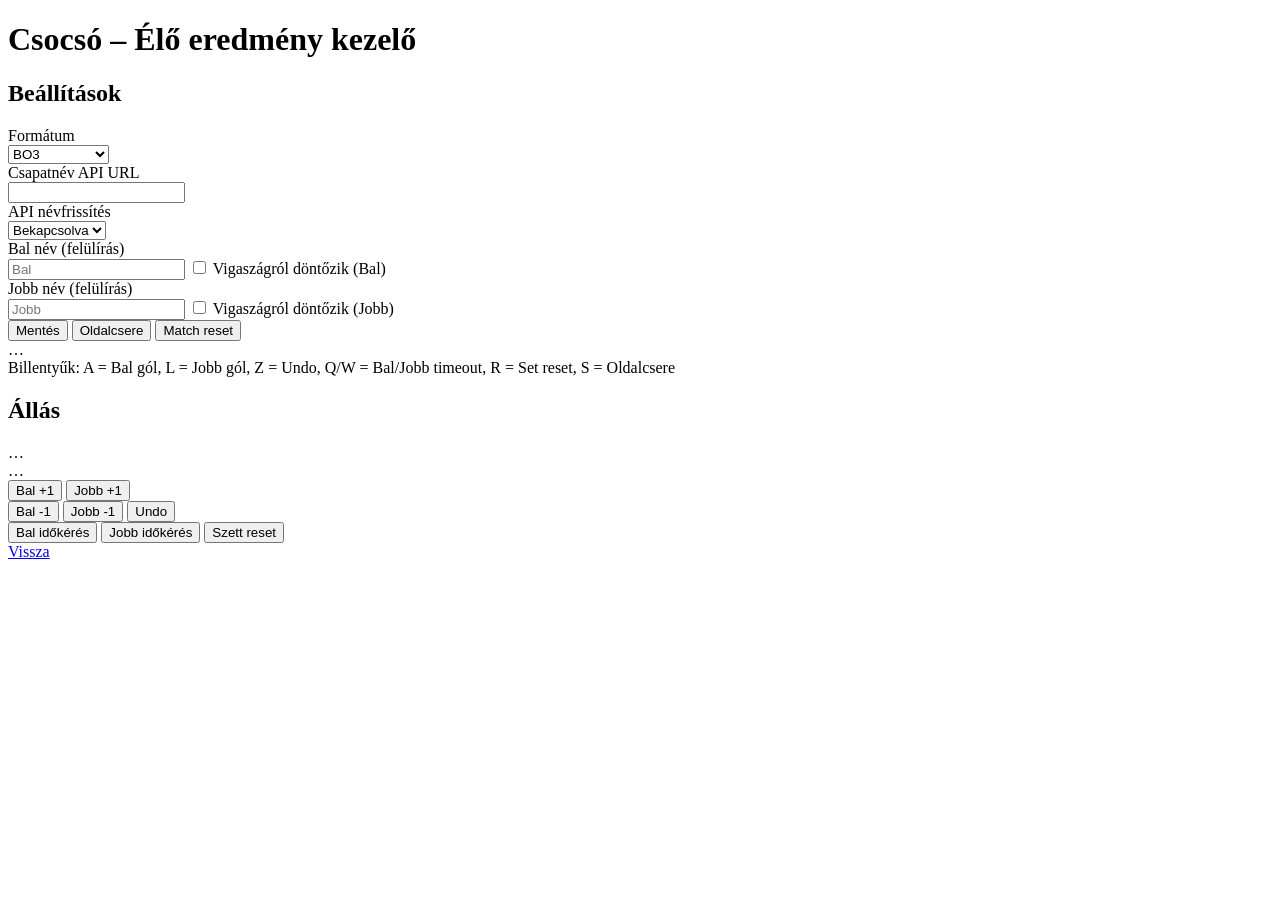
==== app/templates/control.html @ 53ba6f00 "Initial commit with basic UI" ====
<!doctype html>
<html lang="hu">
<head>
  <meta charset="utf-8" />
  <meta name="viewport" content="width=device-width,initial-scale=1" />
  <title>Csocsó – Kezelő</title>
  <link rel="stylesheet" href="/static/css/control.css" />
</head>
<body>
  <h1>Csocsó – Élő eredmény kezelő</h1>

  <div class="row">
    <div class="card w520">
      <h2>Beállítások</h2>

      <div class="row">
        <div class="min220">
          <label>Formátum<br/>
            <select id="bo">
              <option value="BO1">BO1 (7 gólig)</option>
              <option value="BO3" selected>BO3</option>
              <option value="BO5">BO5</option>
            </select>
          </label>
        </div>

        <div class="flex1">
          <label>Csapatnév API URL<br/>
            <input id="teamUrl" class="mono" />
          </label>
        </div>

        <div class="min200">
          <label>API névfrissítés<br/>
            <select id="teamEnabled">
              <option value="1" selected>Bekapcsolva</option>
              <option value="0">Kikapcsolva</option>
            </select>
          </label>
        </div>
      </div>

      <div class="grid2">
        <div>
          <label>Bal név (felülírás)<br/><input id="leftName" placeholder="Bal"/></label>
          <label class="chk"><input type="checkbox" id="consLeft" /> Vigaszágról döntőzik (Bal)</label>
        </div>
        <div>
          <label>Jobb név (felülírás)<br/><input id="rightName" placeholder="Jobb"/></label>
          <label class="chk"><input type="checkbox" id="consRight" /> Vigaszágról döntőzik (Jobb)</label>
        </div>
      </div>

      <div class="row mt10">
        <button id="saveBtn">Mentés</button>
        <button id="swapBtn">Oldalcsere</button>
        <button class="warn" id="resetMatchBtn">Match reset</button>
      </div>

      <div class="small muted" id="apiStatus">…</div>
      <div class="k muted">
        Billentyűk: A = Bal gól, L = Jobb gól, Z = Undo, Q/W = Bal/Jobb timeout, R = Set reset, S = Oldalcsere
      </div>
    </div>

    <div class="card">
      <h2>Állás</h2>
      <div class="score" id="scoreLine">…</div>
      <div class="muted" id="detailLine">…</div>
      <div class="muted" id="msgLine"></div>

      <div class="row mt10">
        <button class="big" id="goalLeftBtn">Bal +1</button>
        <button class="big" id="goalRightBtn">Jobb +1</button>
      </div>

      <div class="row">
        <button id="goalLeftMinusBtn">Bal -1</button>
        <button id="goalRightMinusBtn">Jobb -1</button>
        <button class="warn" id="undoBtn">Undo</button>
      </div>

      <div class="row">
        <button id="timeoutLeftBtn">Bal időkérés</button>
        <button id="timeoutRightBtn">Jobb időkérés</button>
        <button id="resetSetBtn">Szett reset</button>
      </div>
    </div>
  </div>

  <div>
    <a href="/">Vissza</a>
  </div>

  <script src="/static/js/control.js"></script>
</body>
</html>
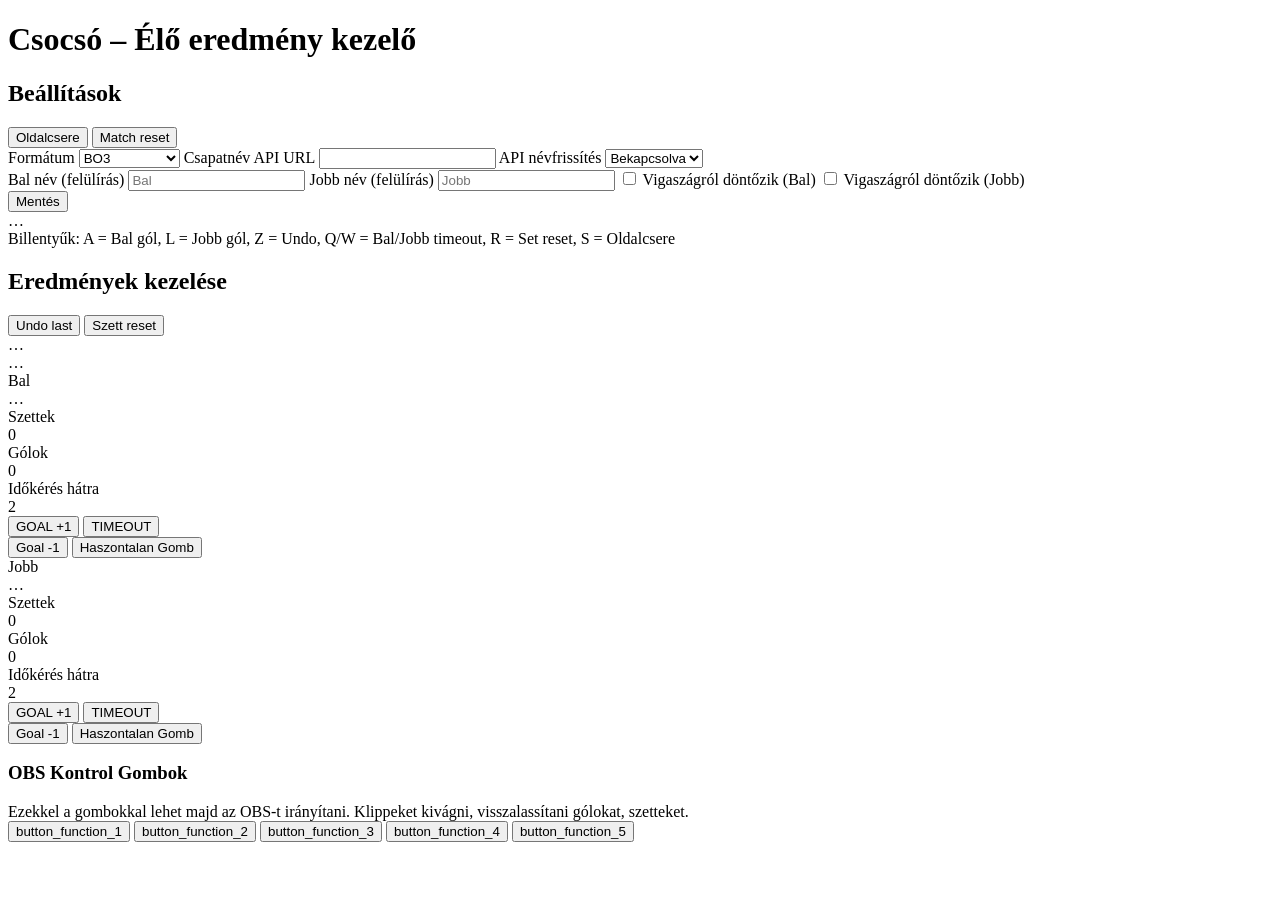
==== commit 08cf1b4e: "New UI for the control site. Change log level." ====
--- a/app/templates/control.html
+++ b/app/templates/control.html
@@ -7,89 +7,177 @@
   <link rel="stylesheet" href="/static/css/control.css" />
 </head>
 <body>
-  <h1>Csocsó – Élő eredmény kezelő</h1>
+  <div class="page">
+    <h1>Csocsó – Élő eredmény kezelő</h1>
 
-  <div class="row">
-    <div class="card w520">
-      <h2>Beállítások</h2>
-
-      <div class="row">
-        <div class="min220">
-          <label>Formátum<br/>
-            <select id="bo">
-              <option value="BO1">BO1 (7 gólig)</option>
-              <option value="BO3" selected>BO3</option>
-              <option value="BO5">BO5</option>
-            </select>
-          </label>
-        </div>
-
-        <div class="flex1">
-          <label>Csapatnév API URL<br/>
-            <input id="teamUrl" class="mono" />
-          </label>
-        </div>
-
-        <div class="min200">
-          <label>API névfrissítés<br/>
-            <select id="teamEnabled">
-              <option value="1" selected>Bekapcsolva</option>
-              <option value="0">Kikapcsolva</option>
-            </select>
-          </label>
+    <!-- SETTINGS (top, wide) -->
+    <section class="panel settings">
+      <div class="panel-header">
+        <h2>Beállítások</h2>
+        <div class="panel-actions">
+          <button class="btn btn-ghost" id="swapBtnTop">Oldalcsere</button>
+          <button class="btn btn-danger" id="resetMatchBtnTop">Match reset</button>
         </div>
       </div>
 
-      <div class="grid2">
-        <div>
-          <label>Bal név (felülírás)<br/><input id="leftName" placeholder="Bal"/></label>
-          <label class="chk"><input type="checkbox" id="consLeft" /> Vigaszágról döntőzik (Bal)</label>
-        </div>
-        <div>
-          <label>Jobb név (felülírás)<br/><input id="rightName" placeholder="Jobb"/></label>
-          <label class="chk"><input type="checkbox" id="consRight" /> Vigaszágról döntőzik (Jobb)</label>
+      <div class="settings-grid-first">
+        <label class="field">
+          <span class="label">Formátum</span>
+          <select id="bo">
+            <option value="BO1">BO1 (7 gólig)</option>
+            <option value="BO3" selected>BO3</option>
+            <option value="BO5">BO5</option>
+          </select>
+        </label>
+
+        <label class="field field-wide">
+          <span class="label">Csapatnév API URL</span>
+          <input id="teamUrl" class="mono" />
+        </label>
+
+        <label class="field">
+          <span class="label">API névfrissítés</span>
+          <select id="teamEnabled">
+            <option value="1" selected>Bekapcsolva</option>
+            <option value="0">Kikapcsolva</option>
+          </select>
+        </label>
+      </div>
+
+      <div class="settings-grid-second">
+        <label class="field">
+          <span class="label">Bal név (felülírás)</span>
+          <input id="leftName" placeholder="Bal"/>
+        </label>
+
+        <label class="field">
+          <span class="label">Jobb név (felülírás)</span>
+          <input id="rightName" placeholder="Jobb"/>
+        </label>
+
+        <label class="check">
+          <input type="checkbox" id="consLeft" />
+          <span>Vigaszágról döntőzik (Bal)</span>
+        </label>
+
+        <label class="check">
+          <input type="checkbox" id="consRight" />
+          <span>Vigaszágról döntőzik (Jobb)</span>
+        </label>
+
+        <div class="settings-footer">
+          <button class="btn btn-primary" id="saveBtn">Mentés</button>
+          <div class="status">
+            <div class="muted" id="apiStatus">…</div>
+            <div class="muted small" id="hotkeys">
+              Billentyűk: A = Bal gól, L = Jobb gól, Z = Undo, Q/W = Bal/Jobb timeout, R = Set reset, S = Oldalcsere
+            </div>
+          </div>
         </div>
       </div>
 
-      <div class="row mt10">
-        <button id="saveBtn">Mentés</button>
-        <button id="swapBtn">Oldalcsere</button>
-        <button class="warn" id="resetMatchBtn">Match reset</button>
+    </section>
+
+    <!-- MAIN (scores & actions) -->
+    <section class="panel main">
+      <div class="panel-header">
+        <h2>Eredmények kezelése</h2>
+        <div class="panel-actions">
+          <button class="btn btn-ghost" id="undoBtnTop">Undo last</button>
+          <button class="btn btn-ghost" id="resetSetBtnTop">Szett reset</button>
+        </div>
       </div>
 
-      <div class="small muted" id="apiStatus">…</div>
-      <div class="k muted">
-        Billentyűk: A = Bal gól, L = Jobb gól, Z = Undo, Q/W = Bal/Jobb timeout, R = Set reset, S = Oldalcsere
-      </div>
-    </div>
-
-    <div class="card">
-      <h2>Állás</h2>
-      <div class="score" id="scoreLine">…</div>
-      <div class="muted" id="detailLine">…</div>
-      <div class="muted" id="msgLine"></div>
-
-      <div class="row mt10">
-        <button class="big" id="goalLeftBtn">Bal +1</button>
-        <button class="big" id="goalRightBtn">Jobb +1</button>
+      <div class="lastline">
+        <div class="muted" id="detailFormat">…</div>
+        <div class="muted" id="detailSetsToWin">…</div>
+        <div class="muted" id="msgLine"></div>
       </div>
 
-      <div class="row">
-        <button id="goalLeftMinusBtn">Bal -1</button>
-        <button id="goalRightMinusBtn">Jobb -1</button>
-        <button class="warn" id="undoBtn">Undo</button>
+      <div class="two-col">
+        <!-- LEFT TEAM -->
+        <div class="team-col left">
+          <div class="team-header">
+            <div class="team-name" id="leftTitle">Bal</div>
+            <div class="team-meta" id="leftMeta">…</div>
+          </div>
+
+          <div class="team-stats">
+            <div class="stat">
+              <div class="stat-label">Szettek</div>
+              <div class="stat-value" id="leftSets">0</div>
+            </div>
+            <div class="stat">
+              <div class="stat-label">Gólok</div>
+              <div class="stat-value" id="leftGoals">0</div>
+            </div>
+            <div class="stat">
+              <div class="stat-label">Időkérés hátra</div>
+              <div class="stat-value" id="leftTO">2</div>
+            </div>
+          </div>
+
+          <div class="buttons">
+            <button class="btn btn-goal btn-xl" id="goalLeftBtn">GOAL +1</button>
+            <button class="btn btn-timeout btn-xl" id="timeoutLeftBtn">TIMEOUT</button>
+
+            <div class="sub-buttons">
+              <button class="btn btn-sub" id="goalLeftMinusBtn">Goal -1</button>
+              <button class="btn btn-sub" id="placeholderButton1">Haszontalan Gomb</button>
+            </div>
+          </div>
+        </div>
+
+        <!-- RIGHT TEAM -->
+        <div class="team-col right">
+          <div class="team-header">
+            <div class="team-name" id="rightTitle">Jobb</div>
+            <div class="team-meta" id="rightMeta">…</div>
+          </div>
+
+          <div class="team-stats">
+            <div class="stat">
+              <div class="stat-label">Szettek</div>
+              <div class="stat-value" id="rightSets">0</div>
+            </div>
+            <div class="stat">
+              <div class="stat-label">Gólok</div>
+              <div class="stat-value" id="rightGoals">0</div>
+            </div>
+            <div class="stat">
+              <div class="stat-label">Időkérés hátra</div>
+              <div class="stat-value" id="rightTO">2</div>
+            </div>
+          </div>
+
+          <div class="buttons">
+            <button class="btn btn-goal btn-xl" id="goalRightBtn">GOAL +1</button>
+            <button class="btn btn-timeout btn-xl" id="timeoutRightBtn">TIMEOUT</button>
+
+            <div class="sub-buttons">
+              <button class="btn btn-sub" id="goalRightMinusBtn">Goal -1</button>
+              <button class="btn btn-sub" id="placeholderButton2">Haszontalan Gomb</button>
+            </div>
+          </div>
+        </div>
       </div>
 
-      <div class="row">
-        <button id="timeoutLeftBtn">Bal időkérés</button>
-        <button id="timeoutRightBtn">Jobb időkérés</button>
-        <button id="resetSetBtn">Szett reset</button>
+      <!-- CUSTOM FUNCTIONS -->
+      <div class="panel functions">
+        <div class="panel-header small-header">
+          <h3>OBS Kontrol Gombok</h3>
+          <div class="muted small">Ezekkel a gombokkal lehet majd az OBS-t irányítani. Klippeket kivágni, visszalassítani gólokat, szetteket.</div>
+        </div>
+
+        <div class="func-grid">
+          <button class="btn btn-func" id="fn1">button_function_1</button>
+          <button class="btn btn-func" id="fn2">button_function_2</button>
+          <button class="btn btn-func" id="fn3">button_function_3</button>
+          <button class="btn btn-func" id="fn4">button_function_4</button>
+          <button class="btn btn-func" id="fn5">button_function_5</button>
+        </div>
       </div>
-    </div>
-  </div>
-
-  <div>
-    <a href="/">Vissza</a>
+    </section>
   </div>
 
   <script src="/static/js/control.js"></script>
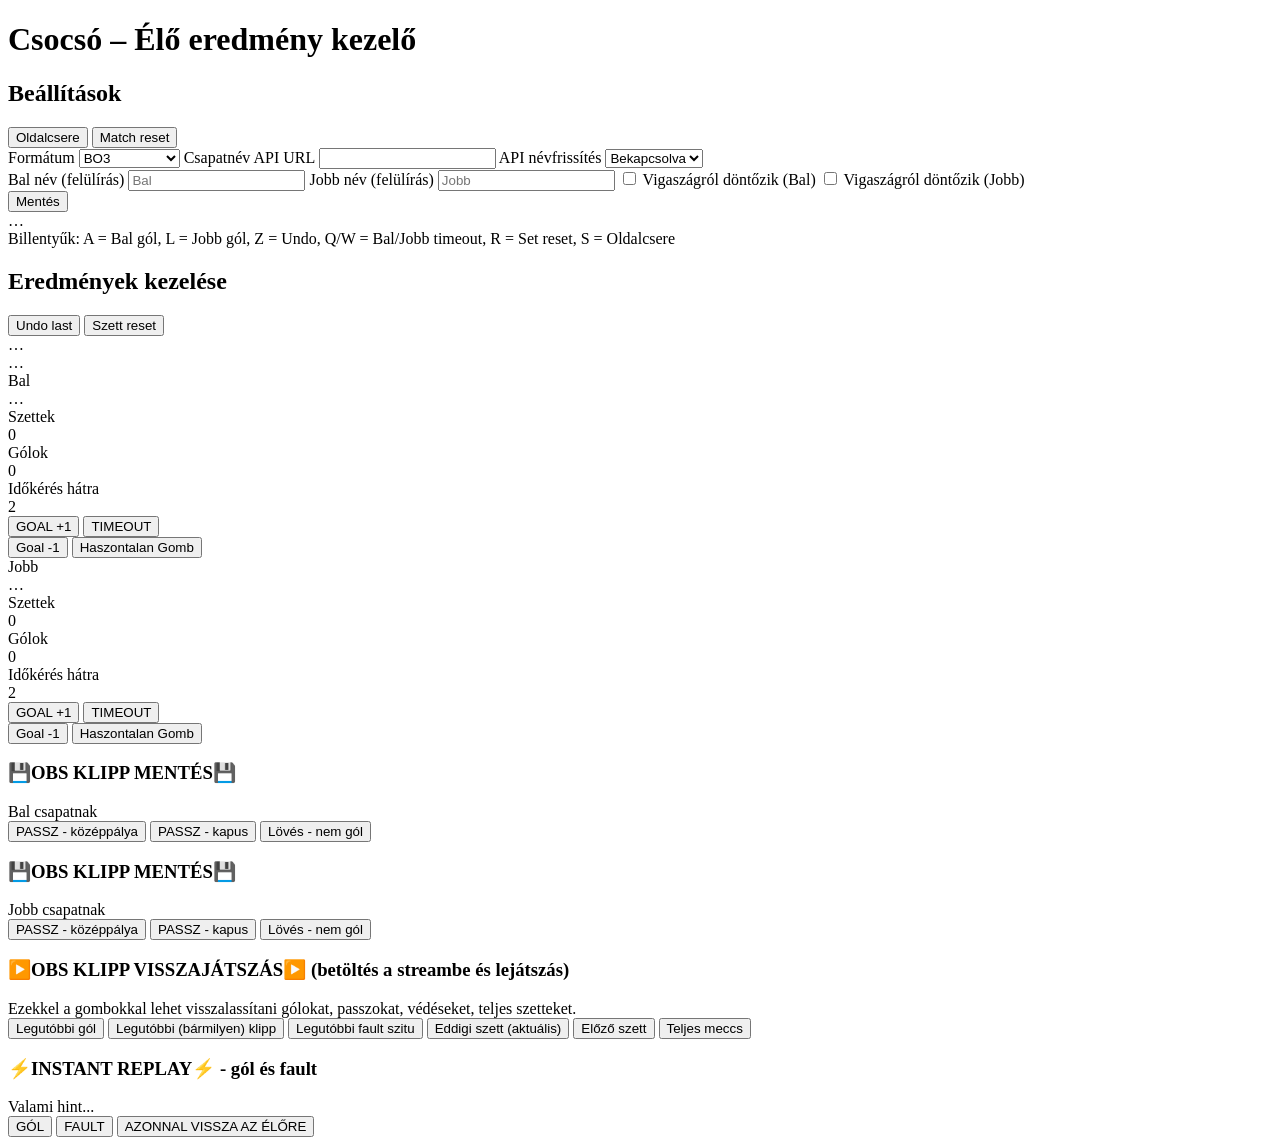
==== commit 20fd721a: "Add 15 frontend buttons for managing OBS. Implent some backend functionalities for the buttons. (not" ====
--- a/app/templates/control.html
+++ b/app/templates/control.html
@@ -162,21 +162,69 @@
         </div>
       </div>
 
+      <div class="two-col">
+        <!-- CUSTOM FUNCTIONS -->
+        <div class="panel functions">
+          <div class="panel-header small-header">
+            <h3>💾OBS KLIPP MENTÉS💾</h3>
+            <div class="muted small">Bal csapatnak</div>
+          </div>
+
+          <div class="func-grid">
+            <button class="btn btn-func" id="fn2">PASSZ - középpálya</button>
+            <button class="btn btn-func" id="fn4">PASSZ - kapus</button>
+            <button class="btn btn-func" id="fn6">Lövés - nem gól</button>
+          </div>
+        </div>
+
+
+        <!-- REPLAY FUNCTIONS -->
+        <div class="panel functions">
+          <div class="panel-header small-header">
+            <h3>💾OBS KLIPP MENTÉS💾</h3>
+            <div class="muted small">Jobb csapatnak</div>
+          </div>
+
+          <div class="func-grid">
+            <button class="btn btn-func" id="fn3">PASSZ - középpálya</button>
+            <button class="btn btn-func" id="fn5">PASSZ - kapus</button>
+            <button class="btn btn-func" id="fn7">Lövés - nem gól</button>
+          </div>
+        </div>
+      </div>
+
+
+        <!-- REPLAY FUNCTIONS -->
+        <div class="panel functions">
+          <div class="panel-header small-header">
+            <h3>▶️OBS KLIPP VISSZAJÁTSZÁS▶️ (betöltés a streambe és lejátszás)</h3>
+            <div class="muted small">Ezekkel a gombokkal lehet visszalassítani gólokat, passzokat, védéseket, teljes szetteket.</div>
+          </div>
+
+          <div class="func-grid">
+            <button class="btn btn-func" id="fn9">Legutóbbi gól</button>
+            <button class="btn btn-func" id="fn10">Legutóbbi (bármilyen) klipp</button>
+            <button class="btn btn-func" id="fn11">Legutóbbi fault szitu</button>
+            <button class="btn btn-func" id="fn12">Eddigi szett (aktuális)</button>
+            <button class="btn btn-func" id="fn13">Előző szett</button>
+            <button class="btn btn-func" id="fn14">Teljes meccs</button>
+          </div>
+        </div>
+
+
       <!-- CUSTOM FUNCTIONS -->
-      <div class="panel functions">
-        <div class="panel-header small-header">
-          <h3>OBS Kontrol Gombok</h3>
-          <div class="muted small">Ezekkel a gombokkal lehet majd az OBS-t irányítani. Klippeket kivágni, visszalassítani gólokat, szetteket.</div>
-        </div>
-
-        <div class="func-grid">
-          <button class="btn btn-func" id="fn1">button_function_1</button>
-          <button class="btn btn-func" id="fn2">button_function_2</button>
-          <button class="btn btn-func" id="fn3">button_function_3</button>
-          <button class="btn btn-func" id="fn4">button_function_4</button>
-          <button class="btn btn-func" id="fn5">button_function_5</button>
-        </div>
-      </div>
+        <div class="panel functions">
+          <div class="panel-header small-header">
+            <h3>⚡️INSTANT REPLAY⚡️ - gól és fault</h3>
+            <div class="muted small">Valami hint...</div>
+          </div>
+
+          <div class="func-grid">
+            <button class="btn btn-func" id="fn1">GÓL</button>
+            <button class="btn btn-func" id="fn8">FAULT</button>
+            <button class="btn btn-func2" id="fn15">AZONNAL VISSZA AZ ÉLŐRE</button>
+          </div>
+        </div>
     </section>
   </div>
 
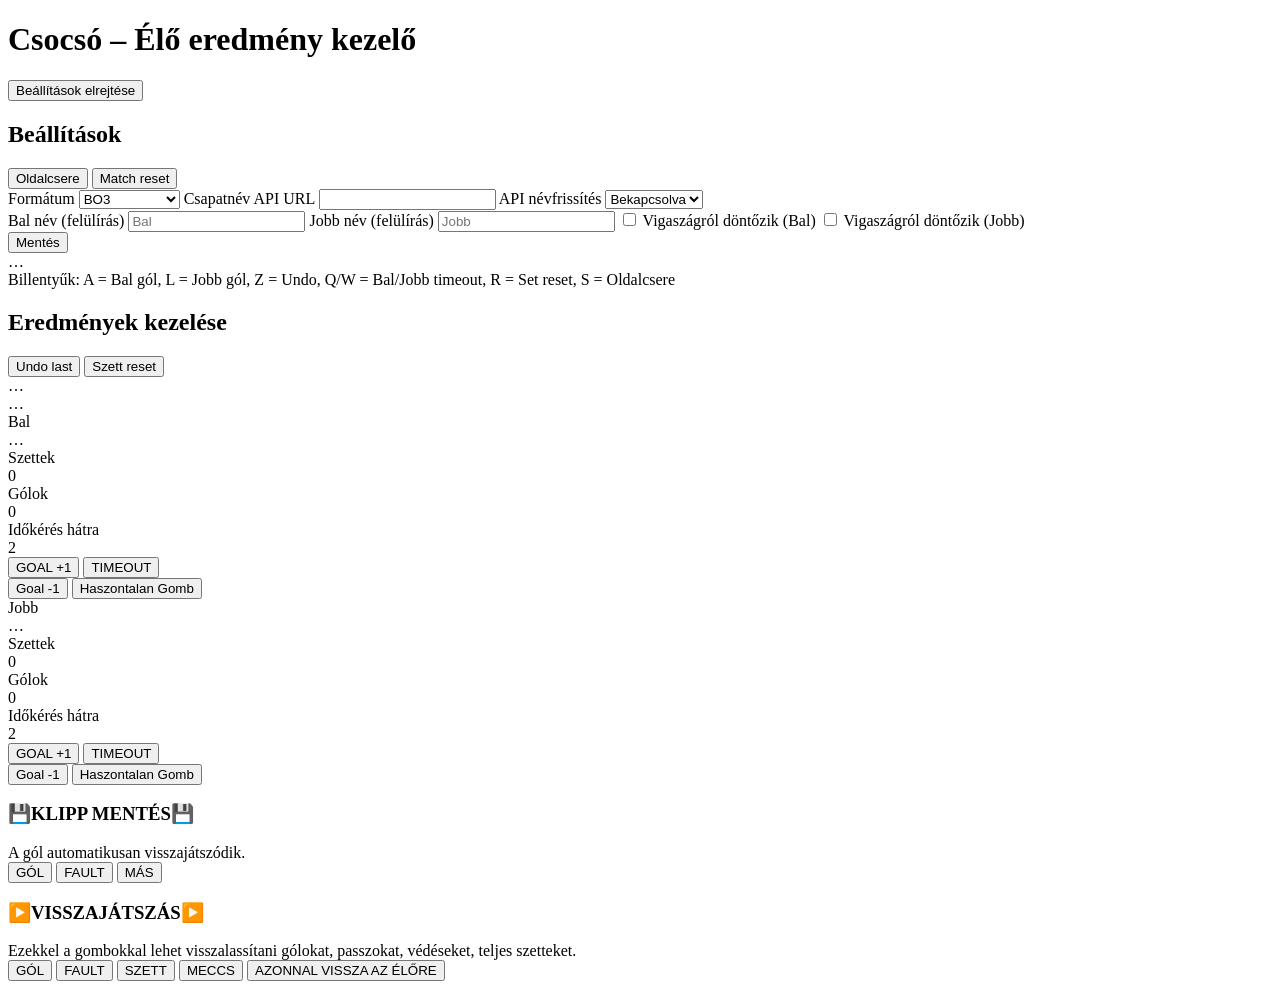
==== commit 980628af: "Simplify UI - less buttons, toggleable config panel" ====
--- a/app/templates/control.html
+++ b/app/templates/control.html
@@ -10,10 +10,11 @@
   <div class="page">
     <h1>Csocsó – Élő eredmény kezelő</h1>
 
+    <button id="togglePanelButton" class="btn btn-primary" onclick="togglePanel()">Beállítások elrejtése</button>
     <!-- SETTINGS (top, wide) -->
-    <section class="panel settings">
+    <section id="configPanel" class="panel settings">
       <div class="panel-header">
-        <h2>Beállítások</h2>
+        <h2 id="beallitasokString">Beállítások</h2>
         <div class="panel-actions">
           <button class="btn btn-ghost" id="swapBtnTop">Oldalcsere</button>
           <button class="btn btn-danger" id="resetMatchBtnTop">Match reset</button>
@@ -162,69 +163,36 @@
         </div>
       </div>
 
-      <div class="two-col">
-        <!-- CUSTOM FUNCTIONS -->
-        <div class="panel functions">
+      <!-- KLIPP MENTÉS -->
+      <div class="panel functions">
+        <div class="panel-header small-header">
+            <h3>💾KLIPP MENTÉS💾</h3>
+            <div class="muted small">A gól automatikusan visszajátszódik.</div>
+          </div>
+
+        <div class="team-stats">
+          <button class="btn btn-func" id="save_goal">GÓL</button>
+          <button class="btn btn-func" id="save_fault">FAULT</button>
+          <button class="btn btn-func" id="save_other">MÁS</button>
+        </div>
+      </div>
+
+      <!-- VISSZAJÁTSZÁS -->
+      <div class="panel functions">
           <div class="panel-header small-header">
-            <h3>💾OBS KLIPP MENTÉS💾</h3>
-            <div class="muted small">Bal csapatnak</div>
+            <h3>▶️VISSZAJÁTSZÁS▶️</h3>
+            <div class="muted small">Ezekkel a gombokkal lehet visszalassítani gólokat, passzokat, védéseket, teljes szetteket.</div>
           </div>
 
           <div class="func-grid">
-            <button class="btn btn-func" id="fn2">PASSZ - középpálya</button>
-            <button class="btn btn-func" id="fn4">PASSZ - kapus</button>
-            <button class="btn btn-func" id="fn6">Lövés - nem gól</button>
-          </div>
-        </div>
-
-
-        <!-- REPLAY FUNCTIONS -->
-        <div class="panel functions">
-          <div class="panel-header small-header">
-            <h3>💾OBS KLIPP MENTÉS💾</h3>
-            <div class="muted small">Jobb csapatnak</div>
-          </div>
-
-          <div class="func-grid">
-            <button class="btn btn-func" id="fn3">PASSZ - középpálya</button>
-            <button class="btn btn-func" id="fn5">PASSZ - kapus</button>
-            <button class="btn btn-func" id="fn7">Lövés - nem gól</button>
-          </div>
-        </div>
-      </div>
-
-
-        <!-- REPLAY FUNCTIONS -->
-        <div class="panel functions">
-          <div class="panel-header small-header">
-            <h3>▶️OBS KLIPP VISSZAJÁTSZÁS▶️ (betöltés a streambe és lejátszás)</h3>
-            <div class="muted small">Ezekkel a gombokkal lehet visszalassítani gólokat, passzokat, védéseket, teljes szetteket.</div>
-          </div>
-
-          <div class="func-grid">
-            <button class="btn btn-func" id="fn9">Legutóbbi gól</button>
-            <button class="btn btn-func" id="fn10">Legutóbbi (bármilyen) klipp</button>
-            <button class="btn btn-func" id="fn11">Legutóbbi fault szitu</button>
-            <button class="btn btn-func" id="fn12">Eddigi szett (aktuális)</button>
-            <button class="btn btn-func" id="fn13">Előző szett</button>
-            <button class="btn btn-func" id="fn14">Teljes meccs</button>
-          </div>
-        </div>
-
-
-      <!-- CUSTOM FUNCTIONS -->
-        <div class="panel functions">
-          <div class="panel-header small-header">
-            <h3>⚡️INSTANT REPLAY⚡️ - gól és fault</h3>
-            <div class="muted small">Valami hint...</div>
-          </div>
-
-          <div class="func-grid">
-            <button class="btn btn-func" id="fn1">GÓL</button>
-            <button class="btn btn-func" id="fn8">FAULT</button>
-            <button class="btn btn-func2" id="fn15">AZONNAL VISSZA AZ ÉLŐRE</button>
-          </div>
-        </div>
+            <button class="btn btn-func" id="replay_goal">GÓL</button>
+            <button class="btn btn-func" id="replay_fault">FAULT</button>
+            <button class="btn btn-func" id="replay_set">SZETT</button>
+            <button class="btn btn-func" id="replay_match">MECCS</button>
+            <button class="btn btn-func2" id="back_to_live">AZONNAL VISSZA AZ ÉLŐRE</button>
+          </div>
+      </div>
+
     </section>
   </div>
 
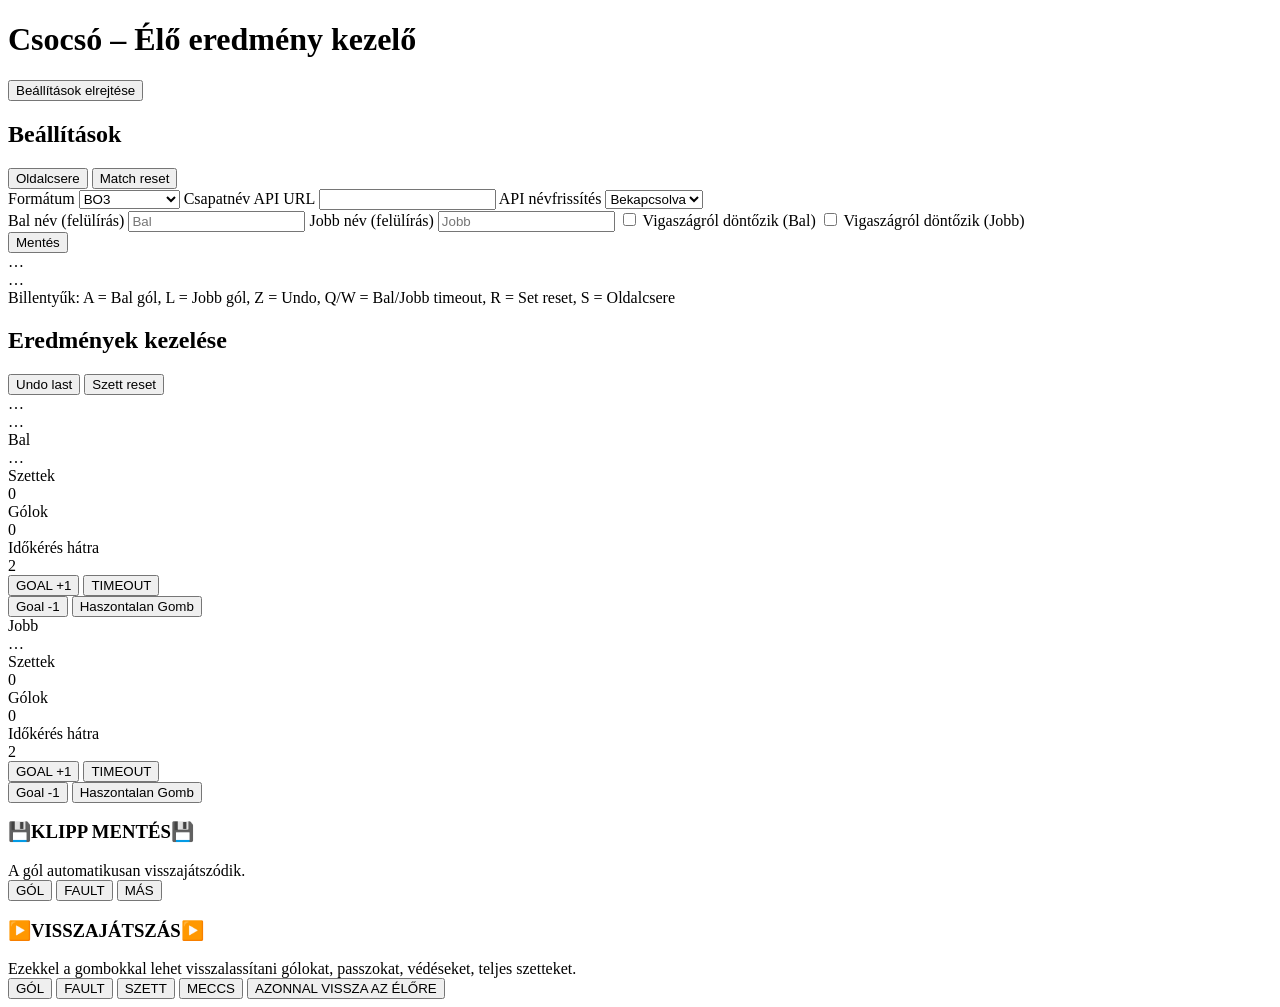
==== commit 306b5ab7: "Implement functionality of buttons" ====
--- a/app/templates/control.html
+++ b/app/templates/control.html
@@ -69,6 +69,7 @@
         <div class="settings-footer">
           <button class="btn btn-primary" id="saveBtn">Mentés</button>
           <div class="status">
+            <div class="muted" id="matchid">…</div>
             <div class="muted" id="apiStatus">…</div>
             <div class="muted small" id="hotkeys">
               Billentyűk: A = Bal gól, L = Jobb gól, Z = Undo, Q/W = Bal/Jobb timeout, R = Set reset, S = Oldalcsere
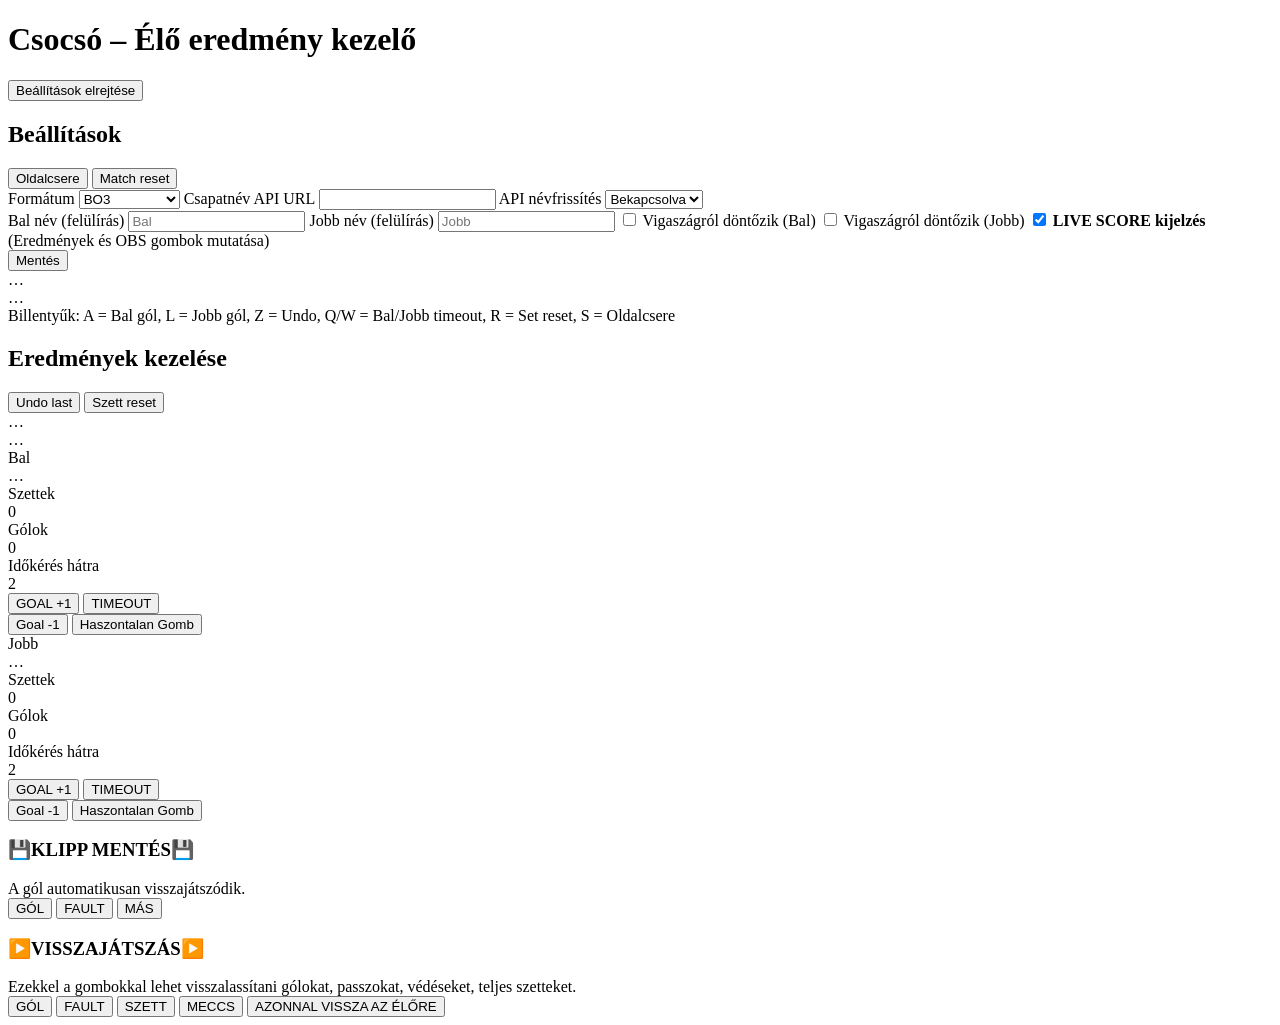
==== commit b86e4c68: "Add LiveScore toggle button and funcioniality. Fixed a bug where the DYP category and stage were mis" ====
--- a/app/templates/control.html
+++ b/app/templates/control.html
@@ -66,6 +66,12 @@
           <span>Vigaszágról döntőzik (Jobb)</span>
         </label>
 
+        <!-- ÚJ LIVE SCORE KAPCSOLÓ -->
+        <label class="check" style="grid-column: 1 / -1;">
+          <input type="checkbox" id="liveScore" checked />
+          <span><strong>LIVE SCORE kijelzés</strong> (Eredmények és OBS gombok mutatása)</span>
+        </label>
+
         <div class="settings-footer">
           <button class="btn btn-primary" id="saveBtn">Mentés</button>
           <div class="status">
@@ -81,7 +87,7 @@
     </section>
 
     <!-- MAIN (scores & actions) -->
-    <section class="panel main">
+    <section id="mainPanel" class="panel main">
       <div class="panel-header">
         <h2>Eredmények kezelése</h2>
         <div class="panel-actions">
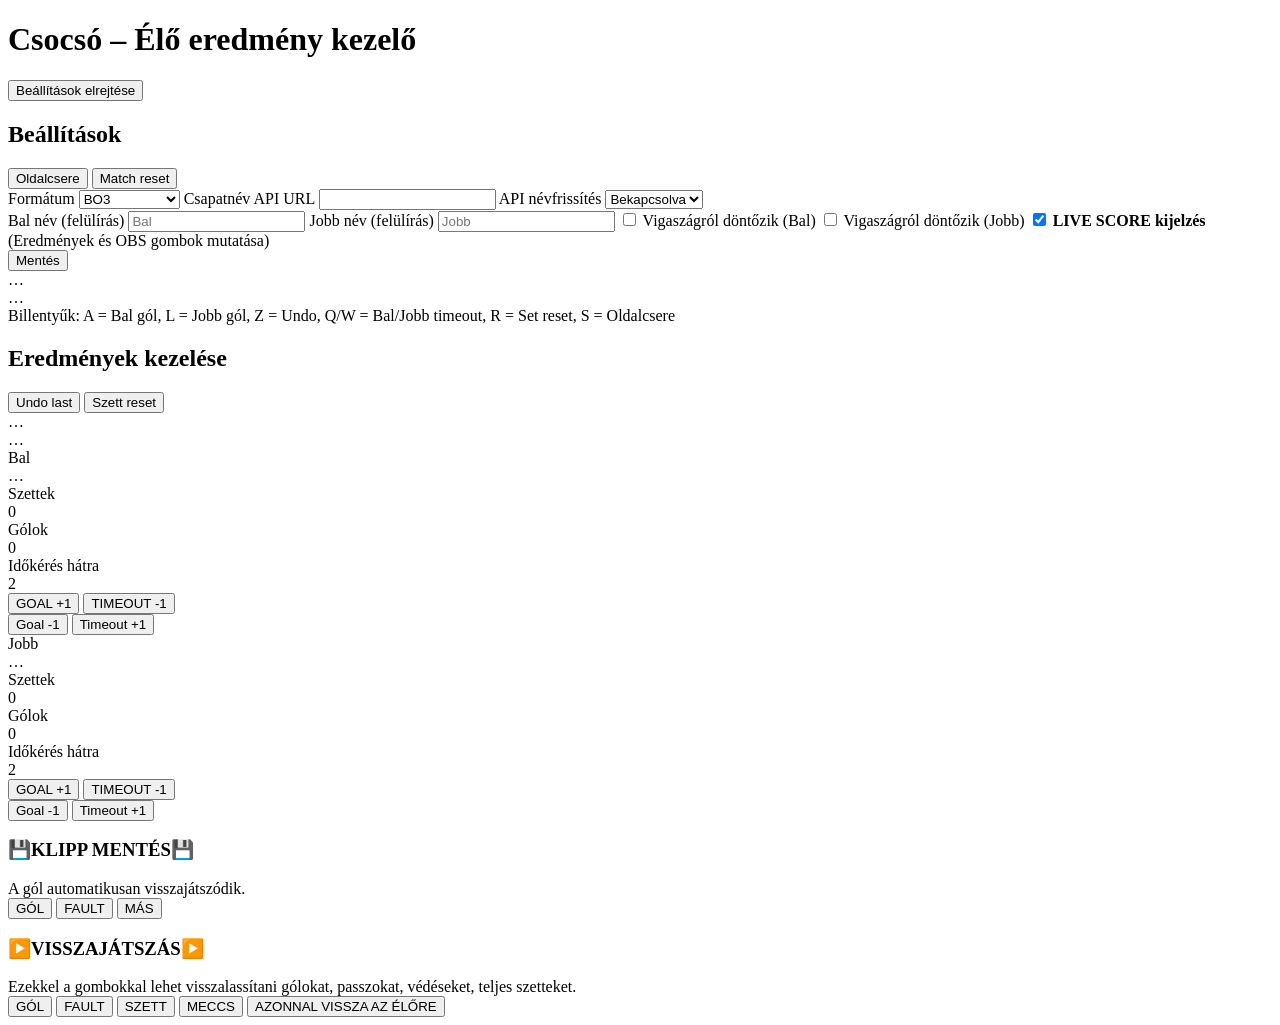
==== commit 72386396: "Add hints to overlay. Implement TO plus button. Small fixes." ====
--- a/app/templates/control.html
+++ b/app/templates/control.html
@@ -127,11 +127,11 @@
 
           <div class="buttons">
             <button class="btn btn-goal btn-xl" id="goalLeftBtn">GOAL +1</button>
-            <button class="btn btn-timeout btn-xl" id="timeoutLeftBtn">TIMEOUT</button>
+            <button class="btn btn-timeout btn-xl" id="timeoutLeftBtn">TIMEOUT -1</button>
 
             <div class="sub-buttons">
               <button class="btn btn-sub" id="goalLeftMinusBtn">Goal -1</button>
-              <button class="btn btn-sub" id="placeholderButton1">Haszontalan Gomb</button>
+              <button class="btn btn-sub" id="timeoutLeftPlusBtn">Timeout +1</button>
             </div>
           </div>
         </div>
@@ -160,11 +160,11 @@
 
           <div class="buttons">
             <button class="btn btn-goal btn-xl" id="goalRightBtn">GOAL +1</button>
-            <button class="btn btn-timeout btn-xl" id="timeoutRightBtn">TIMEOUT</button>
+            <button class="btn btn-timeout btn-xl" id="timeoutRightBtn">TIMEOUT -1</button>
 
             <div class="sub-buttons">
               <button class="btn btn-sub" id="goalRightMinusBtn">Goal -1</button>
-              <button class="btn btn-sub" id="placeholderButton2">Haszontalan Gomb</button>
+              <button class="btn btn-sub" id="timeoutRightPlusBtn">Timeout +1</button>
             </div>
           </div>
         </div>
